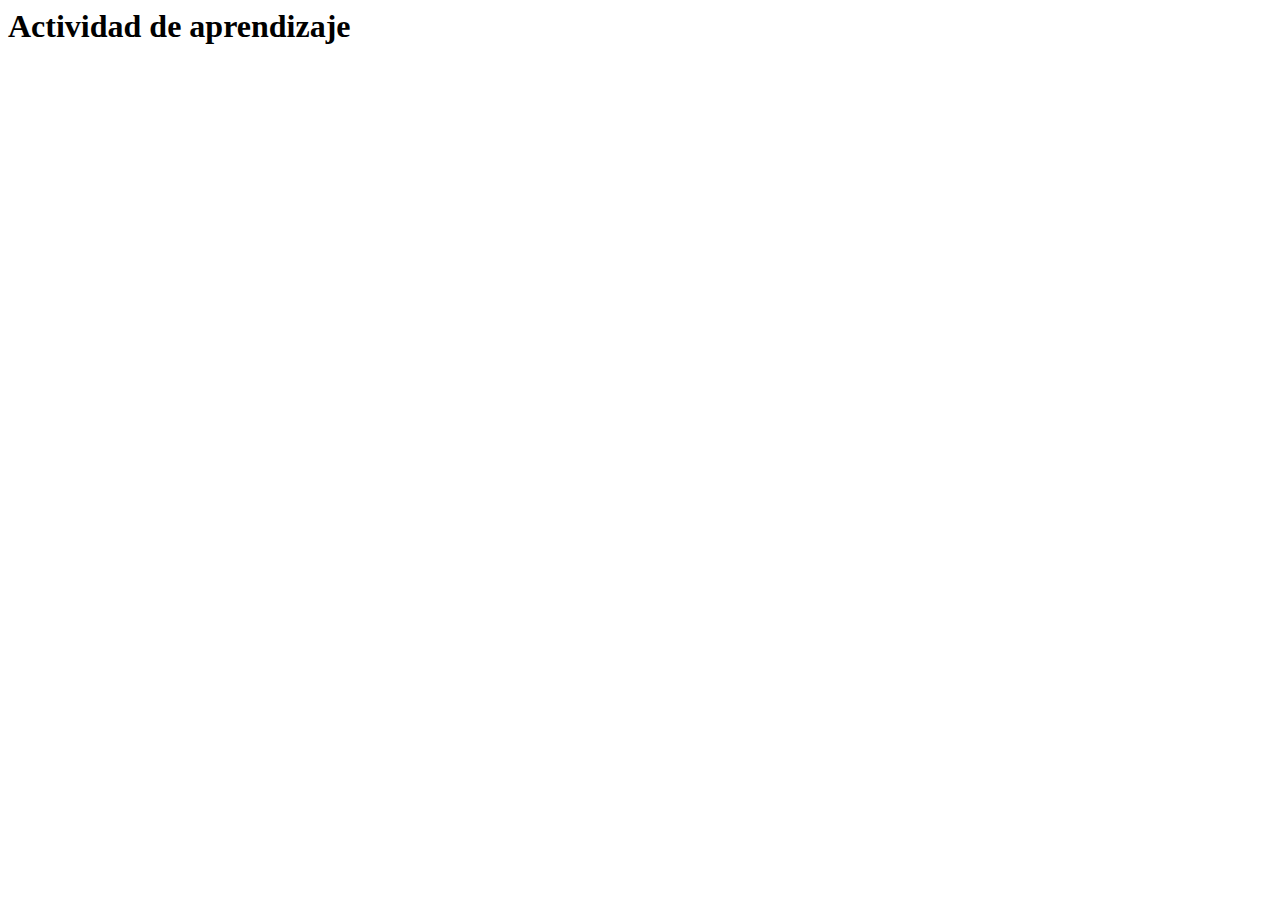
==== public/actividades/actividad.html @ aa044eca "Initial commit" ====
<html lang="en">
<head>
  <meta charset="UTF-8">
  <meta http-equiv="X-UA-Compatible" content="IE=edge">
  <meta name="viewport" content="width=device-width, initial-scale=1.0">
  <title>Actividad de aprendizaje</title>
</head>
<body>
  <h1>Actividad de aprendizaje</h1>
</body>
</html>
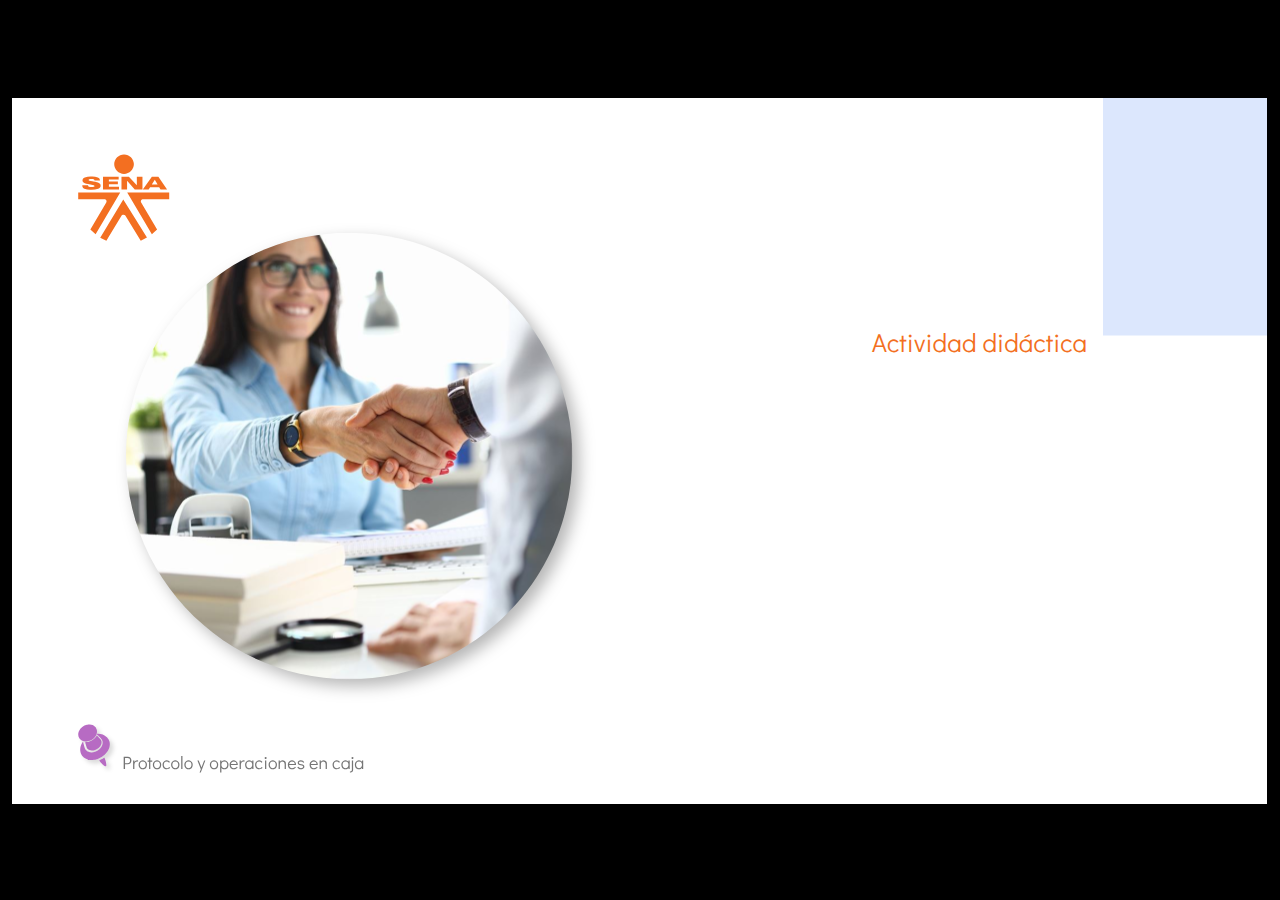
==== commit ee034797: "Actividad" ====
--- a/public/actividades/actividad.html
+++ b/public/actividades/actividad.html
@@ -1,11 +1,423 @@
-<html lang="en">
+﻿<!doctype html>
+<html lang="es">
 <head>
-  <meta charset="UTF-8">
-  <meta http-equiv="X-UA-Compatible" content="IE=edge">
-  <meta name="viewport" content="width=device-width, initial-scale=1.0">
-  <title>Actividad de aprendizaje</title>
+  <meta charset="utf-8">
+  <!-- Creado con Storyline 360 - http://www.articulate.com  -->
+  <!-- version: 3.67.28569.0 -->
+  <title>Actividad did&#225;ctica</title>
+  <meta http-equiv="x-ua-compatible" content="IE=edge"/>
+  <meta name="viewport" content="width=device-width,initial-scale=1,user-scalable=no,shrink-to-fit=no,minimal-ui"/>
+  <meta name="apple-mobile-web-app-capable" content="yes"/>
+  <style>
+    html, body { height: 100%; padding: 0; margin: 0 }
+    #app { height: 100%; width: 100%; }
+  </style>
+
+  <script>
+    window.DS = {};
+    window.globals = {
+      DATA_PATH_BASE: '',
+      HAS_FRAME: true,
+      HAS_SLIDE: true,
+
+      lmsPresent: false,
+      tinCanPresent: false,
+      cmi5Present: false,
+      aoSupport: false,
+      scale: 'show all',
+      captureRc: false,
+      browserSize: 'optimal',
+      bgColor: '#000000',
+      features: 'AccessibleVideo,FullScreenToggle,IE11Warning,InsertSvgPicture,LayerPresentAsDialog,MultipleQuizTracking,QuestionCorrectVariable,UpdatedThemeEditor',
+      themeName: 'classic',
+      preloaderColor: '#FFFFFF',
+      suppressAnalytics: false,
+      productChannel: 'stable',
+      publishSource: 'storyline',
+      aid: 'aid|dd73bbe0-893c-4c5d-ada9-b44ee608dcb3',
+      cid: '04bfd34e-cd07-4569-9f02-371561cab23e',
+      playerVersion: '3.67.28569.0',
+      publishTimestamp: '2022-09-16T00:12:58.4937361Z',
+      maxIosVideoElements: 10,
+      connectionSettings: { },
+
+      
+      parseParams: function(qs) {
+        if (window.globals.parsedParams != null) {
+          return window.globals.parsedParams;
+        }
+        qs = (qs || window.location.search.substr(1)).split('+').join(' ');
+        var params = {},
+            tokens,
+            re = /[?&]?([^=]+)=([^&]*)/g;
+
+        while (tokens = re.exec(qs)) {
+          params[decodeURIComponent(tokens[1]).trim()] =
+            decodeURIComponent(tokens[2]).trim();
+        }
+        window.globals.parsedParams = params;
+        return params;
+      }
+
+    };
+  </script>
+  <script>
+    var isIe11 = ('ActiveXObject' in window || window.MSBlobBuilder != null)
+      && window.msCrypto != null && !window.ActiveXObject;
+    if (isIe11 && window.globals.features.indexOf('IE11Warning') != -1) {
+      window.globals.unsupportedBrowser = true;
+      document.write(atob('[base64]'));
+    }
+  </script>
+  
+  <script>window.THREE = { };</script>
+  
 </head>
-<body>
-  <h1>Actividad de aprendizaje</h1>
+<body style="background: #000000" class="cs-HTML theme-classic">
+  <!-- 360 -->
+  <script>!function(e){var i=/iPhone/i,o=/iPod/i,n=/iPad/i,t=/(?=.*\bAndroid\b)(?=.*\bMobile\b)/i,d=/Android/i,s=/(?=.*\bAndroid\b)(?=.*\bSD4930UR\b)/i,b=/(?=.*\bAndroid\b)(?=.*\b(?:KFOT|KFTT|KFJWI|KFJWA|KFSOWI|KFTHWI|KFTHWA|KFAPWI|KFAPWA|KFARWI|KFASWI|KFSAWI|KFSAWA)\b)/i,r=/IEMobile/i,h=/(?=.*\bWindows\b)(?=.*\bARM\b)/i,a=/BlackBerry/i,l=/BB10/i,p=/Opera Mini/i,f=/(CriOS|Chrome)(?=.*\bMobile\b)/i,u=/(?=.*\bFirefox\b)(?=.*\bMobile\b)/i,c=new RegExp("(?:Nexus 7|BNTV250|Kindle Fire|Silk|GT-P1000)","i"),w=function(e,i){return e.test(i)},A=function(e){var A=e||navigator.userAgent,v=A.split("[FBAN");if(void 0!==v[1]&&(A=v[0]),this.apple={phone:w(i,A),ipod:w(o,A),tablet:!w(i,A)&&w(n,A),device:w(i,A)||w(o,A)||w(n,A)},this.amazon={phone:w(s,A),tablet:!w(s,A)&&w(b,A),device:w(s,A)||w(b,A)},this.android={phone:w(s,A)||w(t,A),tablet:!w(s,A)&&!w(t,A)&&(w(b,A)||w(d,A)),device:w(s,A)||w(b,A)||w(t,A)||w(d,A)},this.windows={phone:w(r,A),tablet:w(h,A),device:w(r,A)||w(h,A)},this.other={blackberry:w(a,A),blackberry10:w(l,A),opera:w(p,A),firefox:w(u,A),chrome:w(f,A),device:w(a,A)||w(l,A)||w(p,A)||w(u,A)||w(f,A)},this.seven_inch=w(c,A),this.any=this.apple.device||this.android.device||this.windows.device||this.other.device||this.seven_inch,this.phone=this.apple.phone||this.android.phone||this.windows.phone,this.tablet=this.apple.tablet||this.android.tablet||this.windows.tablet,"undefined"==typeof window)return this},v=function(){var e=new A;return e.Class=A,e};"undefined"!=typeof module&&module.exports&&"undefined"==typeof window?module.exports=A:"undefined"!=typeof module&&module.exports&&"undefined"!=typeof window?module.exports=v():"function"==typeof define&&define.amd?define("isMobile",[],e.isMobile=v()):e.isMobile=v()}(this);
+    window.isMobile.apple.tablet = window.isMobile.apple.tablet ||
+      (navigator.platform === 'MacIntel' && navigator.maxTouchPoints > 1);
+    window.isMobile.apple.device = window.isMobile.apple.device || window.isMobile.apple.tablet;
+    window.isMobile.tablet = window.isMobile.tablet || window.isMobile.apple.tablet;
+    window.isMobile.any = window.isMobile.any || window.isMobile.apple.tablet;
+  </script>
+
+  <div id="focus-sink" tabindex="-1"></div>
+
+  <div id="preso"></div>
+  <script>
+    (function() {
+
+      var classTypes = [ 'desktop', 'mobile', 'phone', 'tablet' ];
+
+      var addDeviceClasses = function(prefix, testObj) {
+        var curr, i;
+        for (i = 0; i < classTypes.length; i++) {
+          curr = classTypes[i];
+          if (testObj[curr]) {
+            document.body.classList.add(prefix + curr);
+          }
+        }
+      };
+
+      var params = window.globals.parseParams(),
+          isDevicePreview = params.devicepreview === '1',
+          isPhoneOverride = params.deviceType === 'phone' || (isDevicePreview && params.phone == '1'),
+          isTabletOverride = (params.deviceType === 'tablet' || isDevicePreview) && !isPhoneOverride,
+          isMobileOverride = isPhoneOverride || isTabletOverride;
+
+      var deviceView = {
+        desktop: !window.isMobile.any && !isMobileOverride,
+        mobile: window.isMobile.any || isMobileOverride,
+        phone: isPhoneOverride || (window.isMobile.phone && !isTabletOverride),
+        tablet: isTabletOverride || window.isMobile.tablet
+      };
+
+      window.globals.deviceView = deviceView;
+      window.isMobile.desktop = !window.isMobile.any;
+      window.isMobile.mobile = window.isMobile.any;
+
+      addDeviceClasses('view-', deviceView);
+
+    })();
+  </script>
+  
+  <script src='story_content/user.js' type=text/javascript></script>
+  <div class="slide-loader"></div>
+
+  <script>
+    if (window.globals.deviceView.isMobile) { var doc = document, loader = doc.body.querySelector('.slide-loader'); [ 1, 2, 3 ].forEach(function(n) { var d = doc.createElement('div'); d.style.backgroundColor = window.globals.preloaderColor; d.classList.add('mobile-loader-dot'); d.classList.add('dot' + n); loader.appendChild(d); }); }
+  </script>
+
+  <div class="mobile-load-title-overlay" style="display: none">
+    <div class="mobile-load-title">Actividad did&#225;ctica</div>
+  </div>
+
+  <div class="mobile-chrome-warning"></div>
+
+  
+<style>
+  .warn-connection-dialog {
+    display: none;
+    background: transparent;
+    pointer-events: none;
+    position: fixed;
+    left: 0;
+    top: 0;
+    width: 100%;
+    height: 100%;
+    z-index: 999;
+  }
+
+  .warn-connection-content {
+    border-radius: 4px;
+    background: white;
+    border: 1px solid #E7E7E7;
+    color: #333333;
+    box-shadow: 0 2px 4px rgba(0, 0, 0, 0.25);
+    transition: all 150ms ease-out;
+    position: absolute;
+    white-space: nowrap;
+  }
+
+  .view-phone.is-landscape .warn-connection-content {
+    left: 23px;
+    bottom: 23px;
+  }
+
+  .view-tablet.is-landscape .warn-connection-content {
+    left: 50%;
+    top: 20px;
+    transform: translateX(-50%);
+  }
+
+  .is-portrait .warn-connection-content {
+    transform: translate(-50%, calc(-100% - 15px));
+  }
+
+  .warn-connection-content p {
+    display: inline-block;
+    margin: 0 8px 0 0;
+    line-height: 33px;
+    font-size: 11px;
+  }
+
+  .warn-connection-content svg {
+    position: relative;
+    vertical-align: middle;
+    margin: 0 2px 2px 8px;
+  }
+
+  .view-desktop .warn-connection-content {
+    left: 1.5em;
+    bottom: 1.5em;
+  }
+
+  .view-desktop .warn-connection-content p {
+    font-size: 1.1em;
+  }
+
+  .is-offline .warn-connection-dialog {
+    display: block;
+  }
+
+  .is-offline .cs-panel * {
+    pointer-events: none !important;
+  }
+
+  .is-offline .cs-panel {
+    pointer-events: all !important;
+  }
+
+  .is-offline #nav-controls * {
+    pointer-events: none !important;
+  }
+
+  .is-offline #nav-controls {
+    pointer-events: all !important;
+  }
+</style>
+
+<div class="warn-connection-dialog">
+  <div class="warn-connection-content">
+    <svg width="17" height="15" viewBox="0 0 17 15" xmlns="http://www.w3.org/2000/svg">
+      <path fill="#8F0000" stroke="white" d="M16.07,12.98 L15.88,12.23 L9.51,1.21 C8.97,0.26,7.6,0.26,7.06,1.21 L0.69,12.23 C0.15,13.16,0.81,14.36,1.91,14.36 H14.65 C15.47,14.36,16.05,13.7,16.07,12.98 Z"/>
+      <path fill="white" stroke="white" d="M8.58,5.5 C8.35,5.28,8.5,5.35,8.21,5.32 C8.09,5.35,7.97,5.49,7.96,5.67 C7.97,5.79,7.98,5.92,7.98,6.04 L7.98,6.04 C7.99,6.17,8,6.31,8.01,6.43 L8.01,6.44 C8.03,6.92,8.06,7.41,8.09,7.9 L8.09,7.9 C8.12,8.39,8.14,8.88,8.17,9.37 C8.17,9.39,8.18,9.42,8.2,9.44 C8.23,9.46,8.25,9.47,8.28,9.47 C8.31,9.47,8.34,9.46,8.35,9.44 C8.37,9.43,8.38,9.4,8.39,9.35 L8.39,9.34 C8.39,9.24,8.4,9.15,8.4,9.05 L8.4,9.05 C8.41,8.96,8.41,8.86,8.42,8.75 C8.43,8.44,8.45,8.12,8.47,7.81 L8.47,7.81 C8.49,7.49,8.51,7.18,8.53,6.87 C8.55,6.46,8.56,6.05,8.59,5.64 L8.6,5.62 C8.6,5.57,8.59,5.53,8.58,5.5 L8.21,5.32 Z"/>
+      <circle fill="white" stroke="white" cx="8.3" cy="11.35" r="0.3"/>
+    </svg>
+    <p>You are offline. Trying to reconnect...</p>
+  </div>
+</div>
+
+<script>
+  (function() {
+    window.DS.connection = {
+      warningShown: false,
+      assets: {},
+      loadingAssetGroup: false,
+      retryDelay: 500
+    };
+
+    // @TODO this is POC code and can be cleaned up a bit more if we move forward
+    // with the feature
+
+
+
+    // The `window.globals.features` variable must be set in `webpack.dev.config` when testing locally - it is not enough
+    // to have it in the data - but it must be set there as well.
+    var useConnectionMessages = window.AbortController != null &&
+      window.location.protocol != 'file:' &&
+      window.globals.features.indexOf('ConnectionMessages') != -1;
+
+    window.DS.connection.useConnectionMessages = useConnectionMessages
+
+    var assetCount = 0;
+    var checkLoadedId;
+    var connectionSettings = window.globals.connectionSettings;
+
+    if (useConnectionMessages && connectionSettings != null) {
+      var contentEl = document.querySelector('.warn-connection-content');
+      var messageEl = contentEl.querySelector('p')
+
+      if (connectionSettings.useDarkTheme) {
+        contentEl.style.borderColor = '#BABBBA';
+        contentEl.style.backgroundColor = '#282828';
+        contentEl.style.color = '#FFFFFF';
+      }
+
+      if (connectionSettings.message != null) {
+        messageEl.textContent = window.decodeURIComponent(connectionSettings.message);
+      }
+    }
+
+    function checkAssetsReady() {
+      for (var i in DS.connection.assets) {
+        if (!DS.connection.assets[i].success) {
+          return false;
+        }
+      }
+      return true;
+    }
+
+    function stopAssetGroup() {
+      if (!useConnectionMessages) { return; }
+
+      assetCount = 0;
+
+      DS.connection.oldAssetGroup = DS.connection.assets;
+      DS.connection.assets = {};
+      DS.connection.loadingAssetGroup = false;
+      clearInterval(checkLoadedId);
+    }
+
+    function startAssetGroup() {
+      if (!useConnectionMessages) { return; }
+      var ticks = 0;
+      clearInterval(checkLoadedId);
+      checkLoadedId = setInterval(function() {
+        var loaded = 0;
+        if (assetCount === 0 && loaded === 0) {
+          clearInterval(checkLoadedId);
+          return;
+        }
+
+        for (var i in DS.connection.assets) {
+          if (DS.connection.assets[i].success) {
+            loaded++;
+          }
+        }
+
+        if (assetCount === loaded && checkAssetsReady()) {
+          for (var i in DS.connection.assets) {
+            if (DS.connection.assets[i].action) {
+              DS.connection.assets[i].action();
+            }
+          }
+          hideWarning();
+          stopAssetGroup();
+        }
+      }, 100)
+    }
+
+    function requiredAsset(url, action, retry, type) {
+      if (!useConnectionMessages) { return; }
+      if (DS.connection.assets[url]) { return; }
+
+      DS.connection.assets[url] = {
+        success: false, action: action, retry: retry, type: type
+      };
+      assetCount = Object.keys(DS.connection.assets).length;
+      if (!DS.connection.loadingAssetGroup) {
+        startAssetGroup();
+      }
+      DS.connection.loadingAssetGroup = true;
+    }
+
+    function assetLoaded(url) {
+      if (!useConnectionMessages) { return; }
+      if (DS.connection.assets[url]) {
+        DS.connection.assets[url].success = true;
+      }
+    }
+
+    function assetFailed(url) {
+      if (!useConnectionMessages) { return; }
+      if (!DS.connection.assets[url]) {
+        if (/\.js$/.test(url)) {
+          setTimeout(function() {
+            if (DS.connection.lastSlideLoaded != null) {
+              DS.connection.lastSlideLoaded();
+            }
+          }, DS.connection.retryDelay);
+        }
+        return;
+      }
+      if (!DS.connection.warningShown) { showWarning(); }
+      if (DS.connection.assets[url].retry) {
+        setTimeout(function() {
+          if (!DS.connection.assets[url].success) {
+            DS.connection.assets[url].retry()
+          }
+        }, DS.connection.retryDelay);
+      }
+    }
+
+    function hideWarning() {
+      document.body.classList.remove('is-offline');
+      DS.connection.warningShown = false;
+    }
+    DS.connection.hideWarning = hideWarning
+
+    function showWarning(btn) {
+      document.body.classList.add('is-offline')
+      DS.connection.warningShown = true;
+      updateWarningPosition();
+    }
+
+    function updateWarningPosition() {
+      if (!DS.connection.warningShown) {
+        return;
+      }
+
+      var isPortrait = document.body.classList.contains('is-portrait');
+      var warningEl = document.querySelector('.warn-connection-content');
+
+      if (isPortrait) {
+        var slide = document.querySelector('.primary-slide');
+        var slideRect = slide.getBoundingClientRect();
+
+        warningEl.style.top = `${slideRect.top}px`
+        warningEl.style.left = `${slideRect.left + slideRect.width / 2}px`
+      } else {
+        warningEl.style.top = null;
+        warningEl.style.left = null;
+      }
+
+      window.requestAnimationFrame(updateWarningPosition);
+    }
+
+    // these will all be noops if the feature flag isn't set in
+    // the data and `window.globals.features`
+    DS.connection.requiredAsset = requiredAsset;
+    DS.connection.assetLoaded = assetLoaded;
+    DS.connection.assetFailed = assetFailed;
+    DS.connection.stopAssetGroup = stopAssetGroup;
+    DS.connection.startAssetGroup = startAssetGroup;
+  })();
+</script>
+
+
+  <script>
+    
+    if (window.autoSpider && window.vInterfaceObject) {
+      document.querySelector('.mobile-load-title-overlay').style.display = 'none';
+    }
+  </script>
+
+  
+
+  <link rel="stylesheet" href="html5/data/css/output.min.css" data-noprefix/>
 </body>
-</html>+<script src="html5/lib/scripts/bootstrapper.min.js"></script>
+</html>
--- a/public/actividades/html5/data/css/output.min.css
+++ b/public/actividades/html5/data/css/output.min.css
@@ -0,0 +1,520 @@
+@font-face {
+  font-family: 'Didact GothicBold CBold784BD0AD';
+  src: url('[data-uri]');
+  font-style: normal;
+  font-weight: normal;
+}
+@font-face {
+  font-family: 'Didact Gothic Charset1_4966F850';
+  src: url('[data-uri]');
+  font-style: normal;
+  font-weight: normal;
+}
+@font-face {
+  font-family: 'Didact GothicBoldItalicCA48A3CD';
+  src: url('[data-uri]');
+  font-style: normal;
+  font-weight: normal;
+}
+@font-face {
+  font-family: 'Didact Gothic Charset0_9B944016';
+  src: url('[data-uri]');
+  font-style: normal;
+  font-weight: normal;
+}
+@font-face {
+  font-family: 'Didact GothicBold CBoldC69CEF59';
+  src: url('[data-uri]');
+  font-style: normal;
+  font-weight: normal;
+}
+@font-face {
+  font-family: 'Didact GothicBoldItalic2C6BB682';
+  src: url('[data-uri]');
+  font-style: normal;
+  font-weight: normal;
+}
+@font-face {
+  font-family: 'Didact GothicItalItalicD861B505';
+  src: url('[data-uri]');
+  font-style: normal;
+  font-weight: normal;
+}
+.cs-HTML {
+  background: rgba(0, 0, 0, 1);
+}
+.cs-npnxnanbnsnfns00000000001 .cs-infopanel  {
+  box-shadow: 0 1px 0 rgba(0, 0, 0, 1);
+  background: rgba(255, 255, 255, 1);
+}
+.cs-npnxnanbnsnfns00000000001 .cs-infopanel .cs-link {
+  color: rgba(124, 34, 128, 1);
+}
+.cs-npnxnanbnsnfns00000000001 .cs-infopanel .cs-link:hover {
+  color: rgba(0, 0, 238, 1);
+}
+.cs-npnxnanbnsnfns00000000001 .cs-infopanel .cs-name {
+  color: rgba(68, 68, 68, 1);
+}
+.cs-npnxnanbnsnfns00000000001 .cs-infopanel .cs-title {
+  color: rgba(153, 153, 153, 1);
+}
+.cs-npnxnanbnsnfns00000000001 .cs-infopanelpopup  {
+  box-shadow: 0 1px 0 rgba(0, 0, 0, 1);
+  background: linear-gradient(180deg, rgba(29, 29, 29, 1) 0%, rgba(11, 11, 11, 1) 100%);
+}
+.cs-npnxnanbnsnfns00000000001 .cs-infopanelpopup .cs-link {
+  color: rgba(255, 255, 255, 1);
+}
+.cs-npnxnanbnsnfns00000000001 .cs-infopanelpopup .cs-link:hover {
+  color: rgba(117, 117, 117, 1);
+}
+.cs-npnxnanbnsnfns00000000001 .cs-infopanelpopup .cs-name {
+  color: rgba(114, 114, 114, 1);
+}
+.cs-npnxnanbnsnfns00000000001 .cs-infopanelpopup .cs-bio {
+  color: rgba(255, 255, 255, 1);
+}
+.cs-npnxnanbnsnfns00000000001 .cs-timer  {
+  color: rgba(255, 255, 255, 1);
+}
+.cs-npnxnanbnsnfns00000000001 .cs-duration stop:first-child {
+  stop-color: rgba(0, 215, 255, 1);
+}
+.cs-npnxnanbnsnfns00000000001 .cs-duration stop:last-child {
+  stop-color: rgba(0, 171, 255, 1);
+}
+.cs-npnxnanbnsnfns00000000001 .cs-elapsed stop:first-child {
+  stop-color: rgba(254, 227, 71, 1);
+}
+.cs-npnxnanbnsnfns00000000001 .cs-elapsed stop:last-child {
+  stop-color: rgba(252, 204, 42, 1);
+}
+.cs-npnxnanbnsnfns00000000001 .cs-timer .cs-pie .cs-innerstroke {
+  stroke: rgba(255, 255, 255, 1);
+}
+.cs-npnxnanbnsnfns00000000001 .cs-timer .cs-pie .cs-innerborder {
+  stroke: rgba(204, 204, 204, 1);
+}
+.cs-npnxnanbnsnfns00000000001 .cs-window  {
+  box-shadow: 0 8px 5px rgba(0, 0, 0, 0.2);
+  border-color: rgba(29, 29, 29, 1);
+  background: rgba(42, 42, 42, 1);
+  color: rgba(255, 255, 255, 1);
+}
+.cs-npnxnanbnsnfns00000000001 .cs-window .cs-diva {
+  border-color: rgba(49, 49, 49, 1);
+}
+.cs-npnxnanbnsnfns00000000001 .cs-window .cs-divb {
+  border-color: rgba(14, 14, 14, 1);
+}
+.cs-npnxnanbnsnfns00000000001 .cs-editor .cs-editor-slide {
+  color: rgba(255, 255, 255, 1);
+}
+.cs-npnxnanbnsnfns00000000001 .cs-editor .cs-editor-html {
+  color: rgba(255, 255, 255, 1);
+}
+.cs-npnxnanbnsnfns00000000001 .cs-editor .cs-editor-button {
+  text-shadow: 0 1px 0 rgba(0, 0, 0, 1);
+  color: rgba(255, 255, 255, 1);
+  border-color: rgba(3, 3, 3, 1);
+  background: linear-gradient(180deg, rgba(51, 51, 51, 1) 0%, rgba(20, 20, 20, 1) 100%);
+}
+.cs-npnxnanbnsnfns00000000001 .cs-editor .cs-editor-button:hover {
+  background: linear-gradient(180deg, rgba(58, 58, 58, 1) 0%, rgba(12, 12, 12, 1) 100%);
+}
+.cs-npnxnanbnsnfns00000000001 .cs-editor .cs-editor-button:active {
+  background: linear-gradient(180deg, rgba(20, 20, 20, 1) 0%, rgba(50, 50, 50, 1) 100%);
+}
+.cs-npnxnanbnsnfns00000000001 .cs-listitem  {
+  color: rgba(255, 255, 255, 1);
+  border-color: rgba(52, 52, 52, 1);
+}
+.cs-npnxnanbnsnfns00000000001 .cs-listitem.cs-viewed {
+  color: rgba(135, 135, 135, 1);
+}
+.cs-npnxnanbnsnfns00000000001 .cs-listitem.cs-selected {
+  color: rgba(255, 255, 255, 1);
+  background: rgba(63, 63, 63, 1);
+}
+.cs-npnxnanbnsnfns00000000001 .cs-listitem.cs-selected:hover {
+  background: rgba(63, 63, 63, 1);
+}
+.cs-npnxnanbnsnfns00000000001 .cs-listitem.cs-selected.hover {
+  background: rgba(63, 63, 63, 1);
+}
+.cs-npnxnanbnsnfns00000000001 .cs-listitem.cs-selected:focus {
+  background: rgba(63, 63, 63, 1);
+}
+.cs-npnxnanbnsnfns00000000001 .cs-listitem .cs-icon-carrot {
+  fill: rgba(255, 255, 255, 1);
+}
+.cs-npnxnanbnsnfns00000000001 .cs-listitem .cs-icon-carrot .cs-shadow {
+  fill: rgba(0, 0, 0, 1);
+}
+.cs-npnxnanbnsnfns00000000001 .cs-listitem:hover {
+  background: rgba(49, 49, 49, 1);
+}
+.cs-npnxnanbnsnfns00000000001 .cs-listitem.hover {
+  background: rgba(49, 49, 49, 1);
+}
+.cs-npnxnanbnsnfns00000000001 .cs-listitem:focus {
+  background: rgba(49, 49, 49, 1);
+}
+.cs-npnxnanbnsnfns00000000001 .cs-glossary  {
+  color: rgba(255, 255, 255, 1);
+}
+.cs-npnxnanbnsnfns00000000001 .cs-glossary .cs-scrolling-panel {
+  background: rgba(51, 51, 51, 1);
+}
+.cs-npnxnanbnsnfns00000000001 .cs-glossary .cs-term.cs-selected .cs-choice-list-trigger {
+  color: rgba(255, 255, 255, 1);
+  background: rgba(63, 63, 63, 1);
+}
+.cs-npnxnanbnsnfns00000000001 .cs-glossary .cs-term.cs-selected .cs-choice-list-trigger:focus {
+  color: rgba(255, 255, 255, 1);
+  background: rgba(63, 63, 63, 1);
+}
+.cs-npnxnanbnsnfns00000000001 .cs-glossary .cs-term:hover .cs-choice-list-trigger {
+  background: rgba(28, 28, 28, 1);
+}
+.cs-npnxnanbnsnfns00000000001 .cs-glossary .cs-term.hover .cs-choice-list-trigger {
+  background: rgba(28, 28, 28, 1);
+}
+.cs-npnxnanbnsnfns00000000001 .cs-glossary .cs-term .cs-choice-list-trigger:focus {
+  background: rgba(28, 28, 28, 1);
+}
+.cs-npnxnanbnsnfns00000000001 .cs-glossary .cs-diva {
+  border-color: rgba(61, 61, 61, 1);
+}
+.cs-npnxnanbnsnfns00000000001 .cs-glossary .cs-divb {
+  border-color: rgba(32, 32, 32, 1);
+}
+.cs-npnxnanbnsnfns00000000001 .cs-glossary .cs-divc {
+  border-color: rgba(61, 61, 61, 1);
+}
+.cs-npnxnanbnsnfns00000000001 .cs-glossary .cs-heading {
+  color: rgba(255, 255, 255, 1);
+}
+.cs-npnxnanbnsnfns00000000001 .cs-resource .cs-separator {
+  border-color: rgba(44, 44, 44, 1);
+}
+.cs-npnxnanbnsnfns00000000001 .cs-outline  {
+  color: rgba(255, 255, 255, 1);
+}
+.cs-npnxnanbnsnfns00000000001 .cs-outline .cs-diva {
+  border-color: rgba(28, 28, 28, 1);
+}
+.cs-npnxnanbnsnfns00000000001 .cs-outline .cs-divb {
+  border-color: rgba(54, 54, 54, 1);
+}
+.cs-npnxnanbnsnfns00000000001 .cs-outline .cs-divc {
+  border-color: rgba(52, 52, 52, 1);
+}
+.cs-npnxnanbnsnfns00000000001 .cs-outline .cs-search-filter:hover {
+  color: rgba(117, 117, 117, 1);
+}
+.cs-npnxnanbnsnfns00000000001 .cs-outline .cs-search-filter.hover {
+  color: rgba(117, 117, 117, 1);
+}
+.cs-npnxnanbnsnfns00000000001 .cs-transcript  {
+  color: rgba(255, 255, 255, 1);
+}
+.cs-npnxnanbnsnfns00000000001 .cs-transcript .cs-div {
+  border-color: rgba(44, 44, 44, 1);
+}
+.cs-npnxnanbnsnfns00000000001 .cs-tabs:not(.topmenu-item) {
+  color: rgba(114, 114, 114, 1);
+}
+.cs-npnxnanbnsnfns00000000001 .cs-tabs .cs-inner-button:not(.topmenu-item) {
+  text-shadow: 0 1px 0 rgba(0, 0, 0, 1);
+}
+.cs-npnxnanbnsnfns00000000001 .cs-tabs:hover:not(.topmenu-item) {
+  color: rgba(82, 84, 84, 1);
+}
+.cs-npnxnanbnsnfns00000000001 .cs-tabs.cs-selected {
+  background: rgba(36, 36, 36, 1);
+  color: rgba(255, 255, 255, 1);
+}
+.cs-npnxnanbnsnfns00000000001 .cs-seekcontrol  {
+  background: linear-gradient(180deg, rgba(51, 51, 51, 1) 0%, rgba(20, 20, 20, 1) 100%);
+  border-color: rgba(3, 3, 3, 1);
+}
+.cs-npnxnanbnsnfns00000000001 .cs-seekcontrol .cs-button:hover .cs-icon {
+  fill: rgba(255, 255, 255, 1);
+}
+.cs-npnxnanbnsnfns00000000001 .cs-seekcontrol .cs-button.hover .cs-icon {
+  fill: rgba(255, 255, 255, 1);
+}
+.cs-npnxnanbnsnfns00000000001 .cs-seekcontrol .cs-button .cs-icon-shadow {
+  fill: rgba(0, 0, 0, 1);
+}
+.cs-npnxnanbnsnfns00000000001 .cs-seekcontrol .cs-button .cs-icon {
+  fill: rgba(255, 255, 255, 1);
+}
+.cs-npnxnanbnsnfns00000000001 .cs-seekcontrol .cs-seek .cs-fill {
+  background: rgba(255, 255, 255, 1);
+}
+.cs-npnxnanbnsnfns00000000001 .cs-seekcontrol .cs-seek {
+  background: rgba(34, 34, 34, 1);
+  border-color: rgba(26, 26, 26, 1);
+}
+.cs-npnxnanbnsnfns00000000001 .cs-searchinput .cs-input {
+  color: rgba(45, 45, 45, 1);
+  border-color: rgba(32, 32, 32, 1);
+  background: rgba(255, 255, 255, 1);
+}
+.cs-npnxnanbnsnfns00000000001 .cs-searchinput .cs-input:focus {
+  color: rgba(45, 45, 45, 1);
+  background: rgba(255, 255, 255, 1);
+}
+.cs-npnxnanbnsnfns00000000001 .cs-searchinput .cs-input:hover {
+  box-shadow: inset 0 0 1px 0 rgba(235, 148, 113, 0);
+}
+.cs-npnxnanbnsnfns00000000001 .cs-searchinput .cs-input.hover {
+  box-shadow: inset 0 0 1px 0 rgba(235, 148, 113, 0);
+}
+.cs-npnxnanbnsnfns00000000001 .cs-searchinput .cs-button .cs-icon {
+  fill: rgba(255, 255, 255, 1);
+}
+.cs-npnxnanbnsnfns00000000001 .cs-searchinput .cs-button:hover {
+  fill: linear-gradient(180deg, rgba(58, 58, 58, 1) 0%, rgba(12, 12, 12, 1) 100%);
+}
+.cs-npnxnanbnsnfns00000000001 .cs-searchinput .cs-button.hover {
+  fill: linear-gradient(180deg, rgba(58, 58, 58, 1) 0%, rgba(12, 12, 12, 1) 100%);
+}
+.cs-npnxnanbnsnfns00000000001 .cs-menu  {
+  box-shadow: 0 1px 0 rgba(14, 14, 14, 1);
+  background: rgba(36, 36, 36, 1);
+}
+.cs-npnxnanbnsnfns00000000001 .cs-topmenu-item.active .cs-tab {
+  background: rgba(36, 36, 36, 1);
+}
+.cs-npnxnanbnsnfns00000000001 .cs-logo  {
+  box-shadow: 0 1px 0 rgba(0, 0, 0, 1);
+  background: rgba(255, 255, 255, 1);
+}
+.cs-npnxnanbnsnfns00000000001 .cs-checkbox  {
+  color: rgba(255, 255, 255, 1);
+}
+.cs-npnxnanbnsnfns00000000001 .cs-checkbox:hover {
+  border-color: rgba(156, 156, 156, 1);
+}
+.cs-npnxnanbnsnfns00000000001 .cs-checkbox.hover {
+  border-color: rgba(156, 156, 156, 1);
+}
+.cs-npnxnanbnsnfns00000000001 .cs-checkbox .cs-box {
+  color: rgba(255, 255, 255, 1);
+  border-color: rgba(22, 22, 22, 1);
+}
+.cs-npnxnanbnsnfns00000000001 .cs-checkbox .cs-box:checked::after {
+  color: rgba(43, 196, 0, 1);
+}
+.cs-npnxnanbnsnfns00000000001 .cs-checkbox .cs-box.checked.after {
+  color: rgba(43, 196, 0, 1);
+}
+.cs-npnxnanbnsnfns00000000001 .cs-button  {
+  text-shadow: 0 1px 0 rgba(0, 0, 0, 0);
+  color: rgba(255, 255, 255, 1);
+  border-color: rgba(3, 3, 3, 1);
+  background: linear-gradient(180deg, rgba(243, 111, 33, 1) 0%, rgba(243, 111, 33, 1) 100%);
+  box-shadow: 0 1px 0 rgba(37, 37, 37, 1);
+}
+.cs-npnxnanbnsnfns00000000001 .cs-button .cs-icon {
+  fill: rgba(255, 255, 255, 1);
+}
+.cs-npnxnanbnsnfns00000000001 .cs-button .cs-icon-shadow {
+  fill: rgba(0, 0, 0, 0);
+}
+.cs-npnxnanbnsnfns00000000001 .cs-button:hover {
+  background: linear-gradient(180deg, rgba(253, 188, 46, 1) 0%, rgba(255, 192, 0, 1) 100%);
+}
+.cs-npnxnanbnsnfns00000000001 .cs-button.hover {
+  background: linear-gradient(180deg, rgba(253, 188, 46, 1) 0%, rgba(255, 192, 0, 1) 100%);
+}
+.cs-npnxnanbnsnfns00000000001 .cs-button:active {
+  background: linear-gradient(180deg, rgba(20, 20, 20, 1) 0%, rgba(50, 50, 50, 1) 100%);
+}
+.cs-npnxnanbnsnfns00000000001 .cs-button.cs-disabled:hover {
+  background: linear-gradient(180deg, rgba(243, 111, 33, 1) 0%, rgba(243, 111, 33, 1) 100%);
+}
+.cs-npnxnanbnsnfns00000000001 .cs-button.cs-disabled.hover {
+  background: linear-gradient(180deg, rgba(243, 111, 33, 1) 0%, rgba(243, 111, 33, 1) 100%);
+}
+.cs-npnxnanbnsnfns00000000001 .cs-button.cs-disabled:active {
+  background: linear-gradient(180deg, rgba(243, 111, 33, 1) 0%, rgba(243, 111, 33, 1) 100%);
+}
+.cs-npnxnanbnsnfns00000000001 .cs-button.cs-volume:hover {
+  background: linear-gradient(180deg, rgba(243, 111, 33, 1) 0%, rgba(243, 111, 33, 1) 100%);
+}
+.cs-npnxnanbnsnfns00000000001 .cs-button.cs-volume.hover {
+  background: linear-gradient(180deg, rgba(243, 111, 33, 1) 0%, rgba(243, 111, 33, 1) 100%);
+}
+.cs-npnxnanbnsnfns00000000001 .cs-button.cs-volume:active {
+  background: linear-gradient(180deg, rgba(243, 111, 33, 1) 0%, rgba(243, 111, 33, 1) 100%);
+}
+.cs-npnxnanbnsnfns00000000001.cs-base  {
+  color: rgba(255, 255, 255, 1);
+  border-color: rgba(0, 0, 0, 1);
+  background: linear-gradient(180deg, rgba(0, 0, 0, 1) 0%, rgba(0, 0, 0, 1) 100%);
+}
+.cs-npnxnanbnsnfns00000000001.cs-base .cs-separator .cs-diva {
+  background: rgba(14, 14, 14, 1);
+}
+.cs-npnxnanbnsnfns00000000001.cs-base .cs-separator .cs-divb {
+  background: rgba(49, 49, 49, 1);
+}
+.cs-npnxnanbnsnfns00000000001.cs-base .cs-topmenu-item.active .cs-tab {
+  border-color: rgba(14, 14, 14, 1);
+}
+.cs-npnxnanbnsnfns00000000001.cs-base .cs-topmenu-item.active .cs-panel {
+  border-color: rgba(14, 14, 14, 1);
+}
+.cs-npnxnanbnsnfns00000000001.cs-base .cs-left {
+  background: linear-gradient(180deg, rgba(27, 27, 27, 1) 0%, rgba(10, 10, 10, 1) 100%);
+}
+.cs-npnxnanbnsnfns00000000001.cs-base .cs-area-primary .cs-slide-container {
+  background: linear-gradient(180deg, rgba(29, 29, 29, 1) 0%, rgba(11, 11, 11, 1) 100%);
+}
+.cs-npnxnanbnsnfns00000000001 .cs-volume::-moz-range-thumb {
+  border-color: rgba(28, 28, 28, 1);
+  box-shadow: inset 0 0 1px 0 rgba(90, 90, 90, 1);
+  background: rgba(76, 76, 76, 1);
+}
+.cs-npnxnanbnsnfns00000000001 .cs-volume::-ms-thumb {
+  border-color: rgba(28, 28, 28, 1);
+  box-shadow: inset 0 0 1px 0 rgba(90, 90, 90, 1);
+  background: rgba(76, 76, 76, 1);
+}
+.cs-npnxnanbnsnfns00000000001 .cs-volume::-webkit-slider-thumb {
+  border-color: rgba(28, 28, 28, 1);
+  box-shadow: inset 0 0 1px 0 rgba(90, 90, 90, 1);
+  background: rgba(76, 76, 76, 1);
+}
+.cs-npnxnanbnsnfns00000000001 .cs-volume::-moz-range-track {
+  border-color: rgba(73, 73, 73, 1);
+  background: rgba(49, 49, 49, 1);
+}
+.cs-npnxnanbnsnfns00000000001 .cs-volume::-ms-track {
+  border-color: rgba(73, 73, 73, 1);
+  background: rgba(49, 49, 49, 1);
+}
+.cs-npnxnanbnsnfns00000000001 .cs-volume::-webkit-slider-runnable-track {
+  border-color: rgba(73, 73, 73, 1);
+  background: rgba(49, 49, 49, 1);
+}
+body.show-focus .tab-focus-box {
+  border-color: rgba(255, 255, 0, 1);
+}
+.skipnav {
+  border-color: rgba(255, 255, 0, 1);
+}
+.fn-npnxnanbsnfns00000000001 {
+  font-family: 'Didact Gothic654D575A';
+  -webkit-font-variant-ligatures: no-common-ligatures;
+  font-variant-ligatures: no-common-ligatures;
+}
+.fn-pxabnsnfns00000000001 {
+  font-family: 'Didact Gothic654D575A';
+  -webkit-font-variant-ligatures: no-common-ligatures;
+  font-variant-ligatures: no-common-ligatures;
+}
+.fn-npxnabnsnfns00000000001 {
+  font-family: 'Didact Gothic654D575A';
+  -webkit-font-variant-ligatures: no-common-ligatures;
+  font-variant-ligatures: no-common-ligatures;
+}
+.fn-npnxnanbnsnfns00000000001 {
+  font-family: 'Didact Gothic654D575A';
+  -webkit-font-variant-ligatures: no-common-ligatures;
+  font-variant-ligatures: no-common-ligatures;
+}
+.fn-pxabnsnfns00000000000 {
+  font-family: 'Didact Gothic654D575A';
+  -webkit-font-variant-ligatures: no-common-ligatures;
+  font-variant-ligatures: no-common-ligatures;
+}
+@font-face {
+  font-family: 'Didact Gothic654D575A';
+  src: url('[data-uri]');
+  font-style: normal;
+  font-weight: normal;
+}
+@font-face {
+  font-family: 'Didact Gothic654D575A';
+  src: url('[data-uri]');
+  font-style: normal;
+  font-weight: normal;
+}
+.cs-InvalidPromptSlide .cs-5xU5RBleVLi-InvalidPromptSlide-btn0 {
+  color: rgba(255, 255, 255, 1);
+  border-color: rgba(3, 3, 3, 1);
+  background: linear-gradient(180deg, rgba(51, 51, 51, 1) 0%, rgba(20, 20, 20, 1) 100%);
+  text-shadow: 0 1px 0 rgba(0, 0, 0, 1);
+}
+.cs-InvalidPromptSlide .cs-5xU5RBleVLi-InvalidPromptSlide-btn0 .cs-html {
+  color: rgba(255, 255, 255, 1);
+}
+.cs-InvalidPromptSlide .cs-5xU5RBleVLi-InvalidPromptSlide-btn0 .cs-slide {
+  border-color: rgba(255, 255, 255, 1);
+}
+.cs-InvalidPromptSlide .cs-5xU5RBleVLi-InvalidPromptSlide-btn0:hover {
+  background: linear-gradient(180deg, rgba(58, 58, 58, 1) 0%, rgba(12, 12, 12, 1) 100%);
+}
+.cs-InvalidPromptSlide .cs-5xU5RBleVLi-InvalidPromptSlide-btn0:active {
+  background: linear-gradient(180deg, rgba(20, 20, 20, 1) 0%, rgba(50, 50, 50, 1) 100%);
+}
+.cs-PrintPromptSlide .cs-5xU5RBleVLi-PrintPromptSlide-btn0 {
+  color: rgba(255, 255, 255, 1);
+  border-color: rgba(3, 3, 3, 1);
+  background: linear-gradient(180deg, rgba(51, 51, 51, 1) 0%, rgba(20, 20, 20, 1) 100%);
+  text-shadow: 0 1px 0 rgba(0, 0, 0, 1);
+}
+.cs-PrintPromptSlide .cs-5xU5RBleVLi-PrintPromptSlide-btn0 .cs-html {
+  color: rgba(255, 255, 255, 1);
+}
+.cs-PrintPromptSlide .cs-5xU5RBleVLi-PrintPromptSlide-btn0 .cs-slide {
+  border-color: rgba(255, 255, 255, 1);
+}
+.cs-PrintPromptSlide .cs-5xU5RBleVLi-PrintPromptSlide-btn0:hover {
+  background: linear-gradient(180deg, rgba(58, 58, 58, 1) 0%, rgba(12, 12, 12, 1) 100%);
+}
+.cs-PrintPromptSlide .cs-5xU5RBleVLi-PrintPromptSlide-btn0:active {
+  background: linear-gradient(180deg, rgba(20, 20, 20, 1) 0%, rgba(50, 50, 50, 1) 100%);
+}
+.cs-ScrollPromptSlide .cs-5xU5RBleVLi-ScrollPromptSlide-btn0 {
+  color: rgba(255, 255, 255, 1);
+  border-color: rgba(3, 3, 3, 1);
+  background: linear-gradient(180deg, rgba(51, 51, 51, 1) 0%, rgba(20, 20, 20, 1) 100%);
+  text-shadow: 0 1px 0 rgba(0, 0, 0, 1);
+}
+.cs-ScrollPromptSlide .cs-5xU5RBleVLi-ScrollPromptSlide-btn0 .cs-html {
+  color: rgba(255, 255, 255, 1);
+}
+.cs-ScrollPromptSlide .cs-5xU5RBleVLi-ScrollPromptSlide-btn0 .cs-slide {
+  border-color: rgba(255, 255, 255, 1);
+}
+.cs-ScrollPromptSlide .cs-5xU5RBleVLi-ScrollPromptSlide-btn0:hover {
+  background: linear-gradient(180deg, rgba(58, 58, 58, 1) 0%, rgba(12, 12, 12, 1) 100%);
+}
+.cs-ScrollPromptSlide .cs-5xU5RBleVLi-ScrollPromptSlide-btn0:active {
+  background: linear-gradient(180deg, rgba(20, 20, 20, 1) 0%, rgba(50, 50, 50, 1) 100%);
+}
+.cs-ExternalInterfaceErrorSlide .cs-buttonOK {
+  color: rgba(255, 255, 255, 1);
+  border-color: rgba(3, 3, 3, 1);
+  background: linear-gradient(180deg, rgba(51, 51, 51, 1) 0%, rgba(20, 20, 20, 1) 100%);
+  text-shadow: 0 1px 0 rgba(0, 0, 0, 1);
+}
+.cs-ExternalInterfaceErrorSlide .cs-buttonOK .cs-html {
+  color: rgba(255, 255, 255, 1);
+}
+.cs-ExternalInterfaceErrorSlide .cs-buttonOK .cs-slide {
+  border-color: rgba(255, 255, 255, 1);
+}
+.cs-ExternalInterfaceErrorSlide .cs-buttonOK:hover {
+  background: linear-gradient(180deg, rgba(58, 58, 58, 1) 0%, rgba(12, 12, 12, 1) 100%);
+}
+.cs-ExternalInterfaceErrorSlide .cs-buttonOK:active {
+  background: linear-gradient(180deg, rgba(20, 20, 20, 1) 0%, rgba(50, 50, 50, 1) 100%);
+}
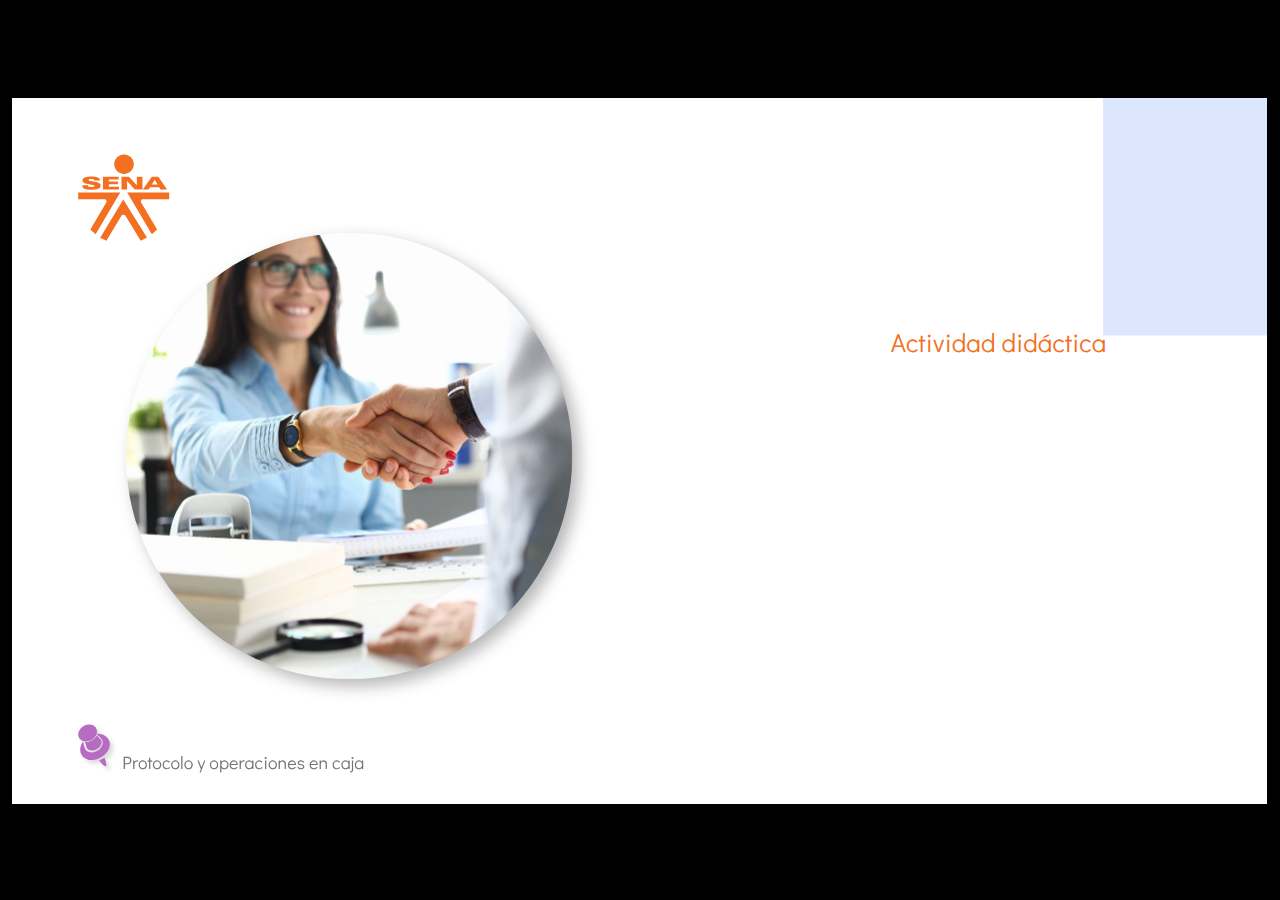
==== commit bf98a9a4: "Update || Actividad" ====
--- a/public/actividades/actividad.html
+++ b/public/actividades/actividad.html
@@ -3,7 +3,7 @@
 <head>
   <meta charset="utf-8">
   <!-- Creado con Storyline 360 - http://www.articulate.com  -->
-  <!-- version: 3.67.28569.0 -->
+  <!-- version: 3.68.28820.0 -->
   <title>Actividad did&#225;ctica</title>
   <meta http-equiv="x-ua-compatible" content="IE=edge"/>
   <meta name="viewport" content="width=device-width,initial-scale=1,user-scalable=no,shrink-to-fit=no,minimal-ui"/>
@@ -28,7 +28,7 @@
       captureRc: false,
       browserSize: 'optimal',
       bgColor: '#000000',
-      features: 'AccessibleVideo,FullScreenToggle,IE11Warning,InsertSvgPicture,LayerPresentAsDialog,MultipleQuizTracking,QuestionCorrectVariable,UpdatedThemeEditor',
+      features: 'AccessibleVideo,FullScreenToggle,InsertSvgPicture,LayerPresentAsDialog,MultipleQuizTracking,QuestionCorrectVariable,UpdatedThemeEditor',
       themeName: 'classic',
       preloaderColor: '#FFFFFF',
       suppressAnalytics: false,
@@ -36,8 +36,8 @@
       publishSource: 'storyline',
       aid: 'aid|dd73bbe0-893c-4c5d-ada9-b44ee608dcb3',
       cid: '04bfd34e-cd07-4569-9f02-371561cab23e',
-      playerVersion: '3.67.28569.0',
-      publishTimestamp: '2022-09-16T00:12:58.4937361Z',
+      playerVersion: '3.68.28820.0',
+      publishTimestamp: '2022-09-28T21:24:57.0851714Z',
       maxIosVideoElements: 10,
       connectionSettings: { },
 
@@ -64,7 +64,7 @@
   <script>
     var isIe11 = ('ActiveXObject' in window || window.MSBlobBuilder != null)
       && window.msCrypto != null && !window.ActiveXObject;
-    if (isIe11 && window.globals.features.indexOf('IE11Warning') != -1) {
+    if (isIe11) {
       window.globals.unsupportedBrowser = true;
       document.write(atob('[base64]'));
     }
--- a/public/actividades/html5/data/css/output.min.css
+++ b/public/actividades/html5/data/css/output.min.css
@@ -1,17 +1,17 @@
 @font-face {
-  font-family: 'Didact GothicBold CBold784BD0AD';
+  font-family: 'Didact GothicBold CBoldC978ECFB';
   src: url('[data-uri]');
   font-style: normal;
   font-weight: normal;
 }
 @font-face {
-  font-family: 'Didact Gothic Charset1_4966F850';
+  font-family: 'Didact Gothic Charset1_FE1A4E01';
   src: url('[data-uri]');
   font-style: normal;
   font-weight: normal;
 }
 @font-face {
-  font-family: 'Didact GothicBoldItalicCA48A3CD';
+  font-family: 'Didact GothicBoldItalic20484A96';
   src: url('[data-uri]');
   font-style: normal;
   font-weight: normal;
